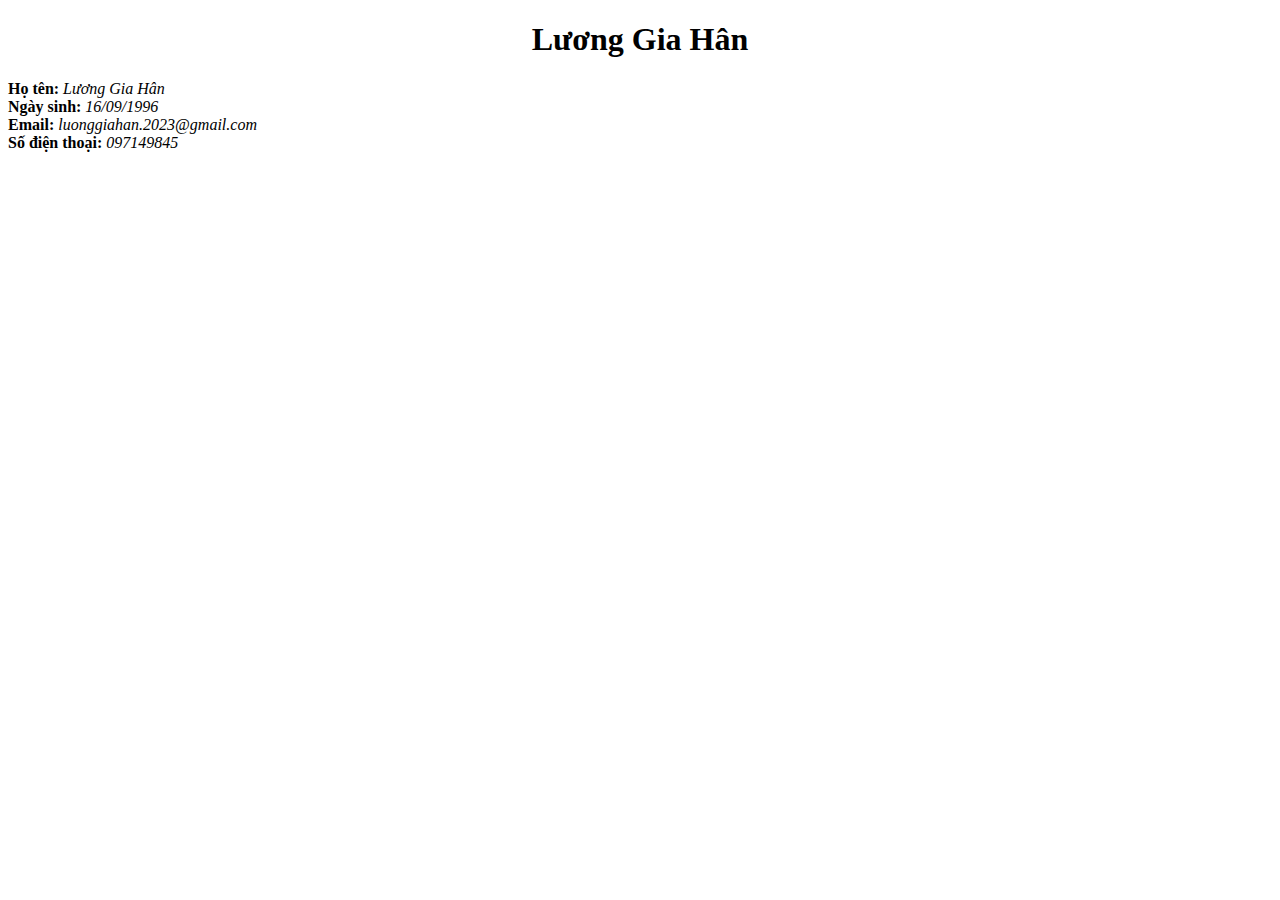
==== index.html @ 3868c51f "upload 2 file homepage" ====
<!DOCTYPE html>
<html lang="en">
<head>
    <meta charset="UTF-8">
    <meta http-equiv="X-UA-Compatible" content="IE=edge">
    <meta name="viewport" content="width=device-width, initial-scale=1.0">
    <title>CV cá nhân của Lương Gia Hân</title>
    <link rel="stylesheet" href="1.css">
</head>
<body>
    <h1>Lương Gia Hân</h1>
    <div class="thongtin">
        <b>Họ tên: </b> <i>Lương Gia Hân</i>
    </div>
    <div class="thongtin">
        <b>Ngày sinh: </b> <i>16/09/1996</i>
    </div>
    <div class="thongtin">
        <b>Email: </b> <i>luonggiahan.2023@gmail.com</i>
    </div>
    <div class="thongtin">
        <b>Số điện thoại: </b> <i>097149845</i>
    </div> 
</body>
</html>
---- 1.css ----
body {
    font-family: "segoe ui";
}
h1 {
    text-align: center;
}
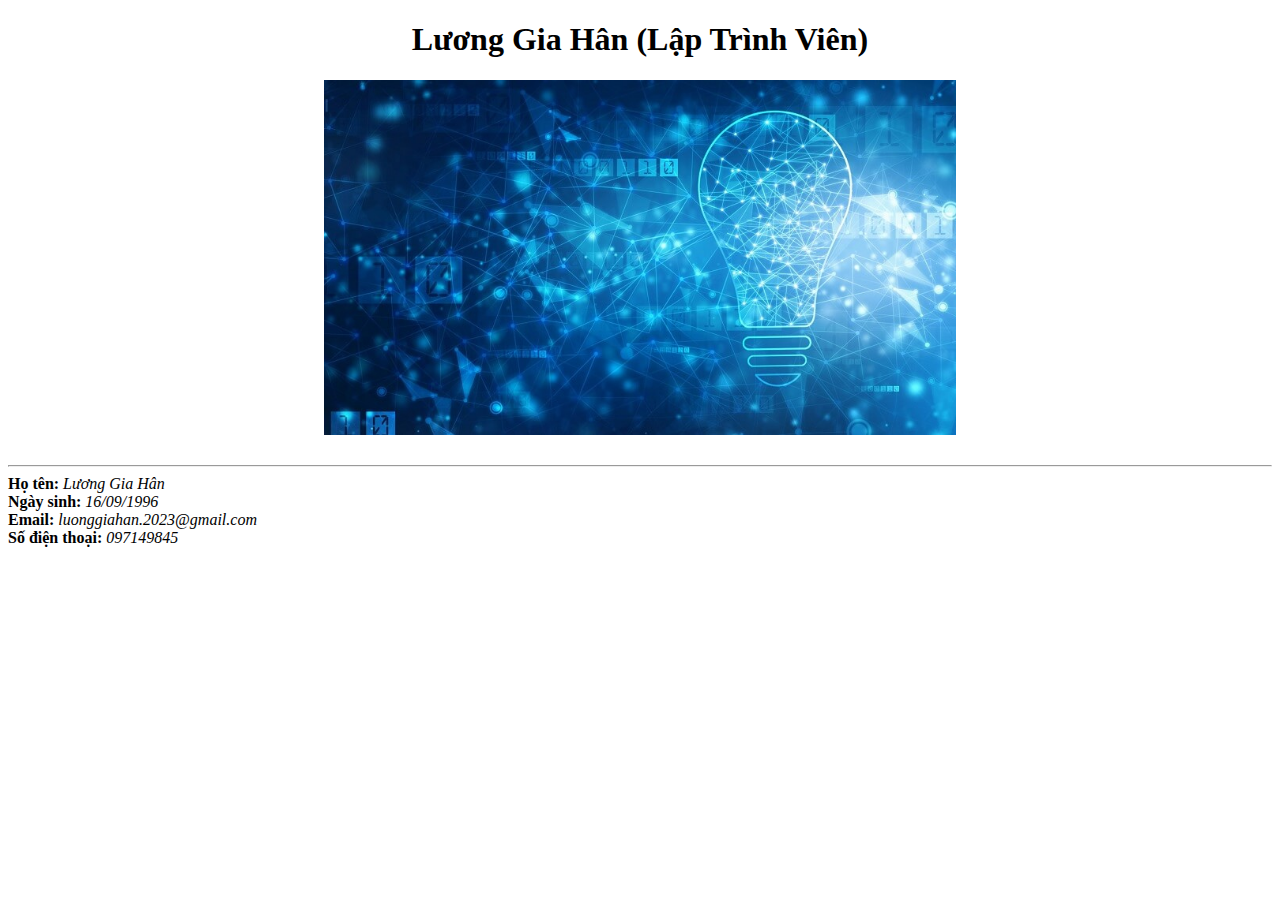
==== commit 44c3b81b: "modified index page" ====
--- a/index.html
+++ b/index.html
@@ -8,7 +8,9 @@
     <link rel="stylesheet" href="1.css">
 </head>
 <body>
-    <h1>Lương Gia Hân</h1>
+    <h1>Lương Gia Hân (Lập Trình Viên) </h1>
+    <h1> <img src="image/010.jpg" alt=""></h1>
+    <hr>
     <div class="thongtin">
         <b>Họ tên: </b> <i>Lương Gia Hân</i>
     </div>
--- a/1.css
+++ b/1.css
@@ -3,4 +3,7 @@
 }
 h1 {
     text-align: center;
+}
+img{
+    width: 50%;
 }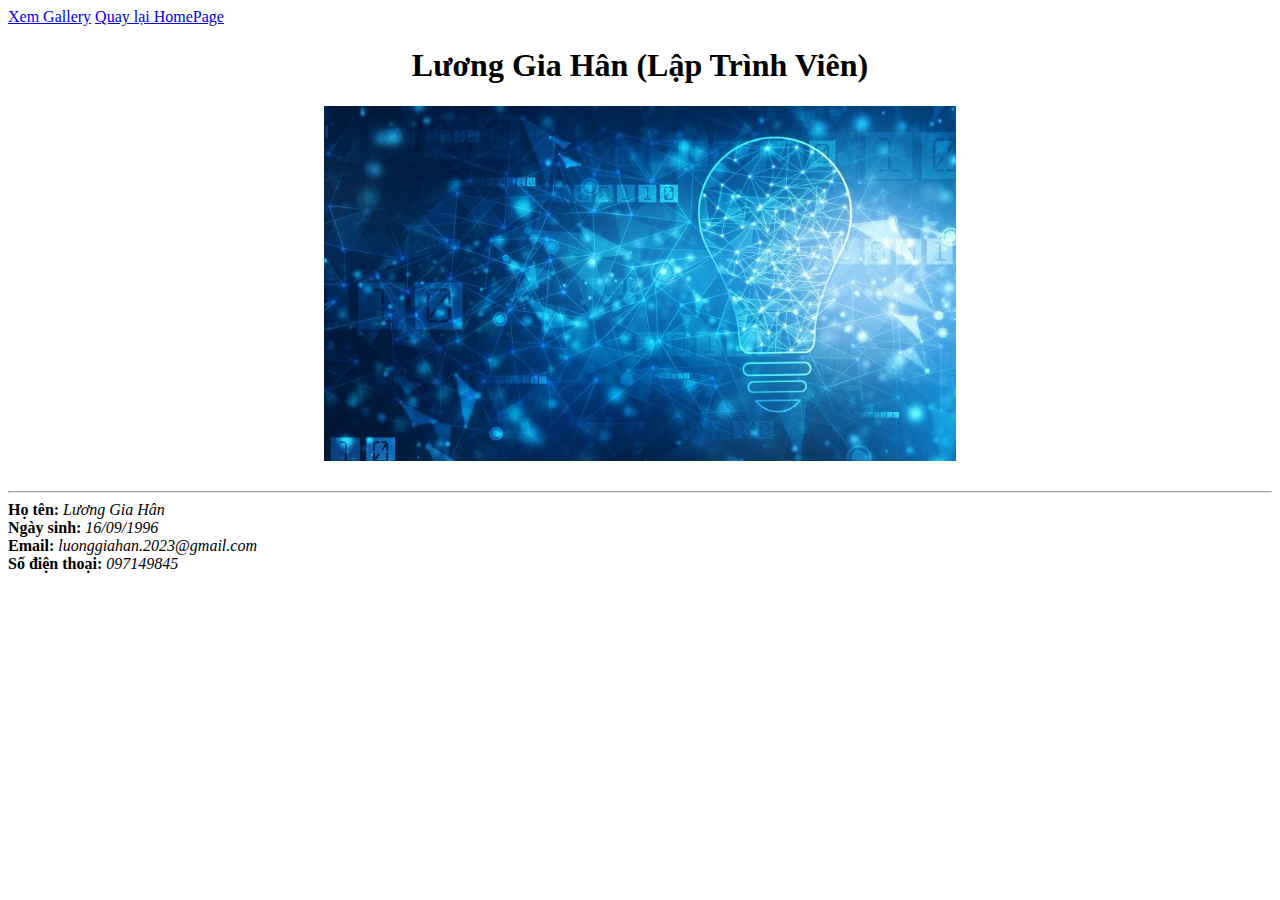
==== commit 851811a1: "add gallery page" ====
--- a/index.html
+++ b/index.html
@@ -8,6 +8,9 @@
     <link rel="stylesheet" href="1.css">
 </head>
 <body>
+    <a href="gallery.html">Xem Gallery</a>
+    <a href="index.html">Quay lại HomePage</a>
+
     <h1>Lương Gia Hân (Lập Trình Viên) </h1>
     <h1> <img src="image/010.jpg" alt=""></h1>
     <hr>
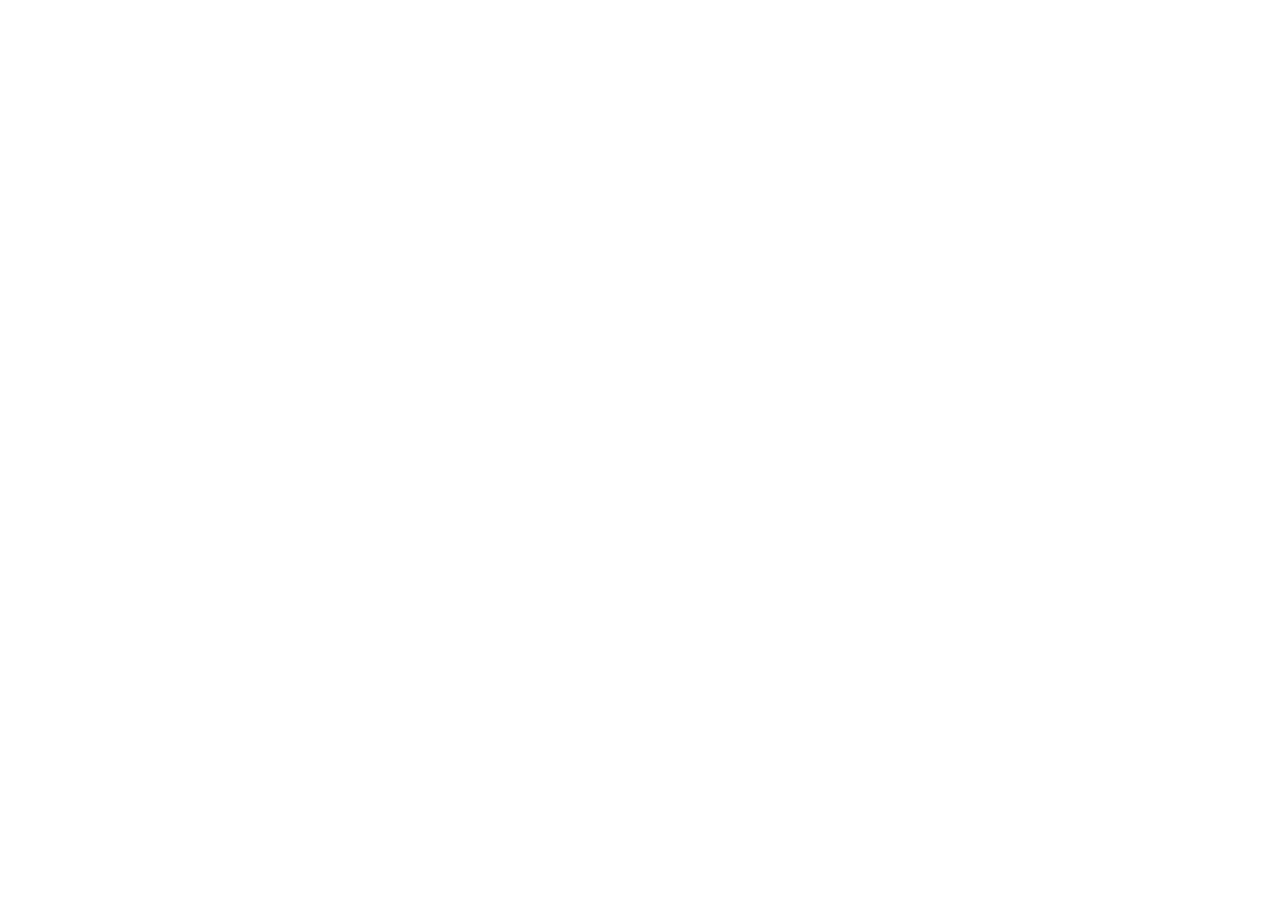
==== commit e661d7cc: "renamed 1.html to index.html" ====
--- a/index.html
+++ b/index.html
@@ -1,30 +1,18 @@
 <!DOCTYPE html>
 <html lang="en">
 <head>
+    <title>Lương Gia Hân</title>
     <meta charset="UTF-8">
     <meta http-equiv="X-UA-Compatible" content="IE=edge">
     <meta name="viewport" content="width=device-width, initial-scale=1.0">
-    <title>CV cá nhân của Lương Gia Hân</title>
+    <script ttpe="text/javascript" src="vendor/js/bootstrap.js"></script>
+    <script type="text/javascript" src="1.js/"></script>
+    
+    <link rel="stylesheet" href="vendor/css/bootstrap.css">
+    <link rel="stylesheet" href="vendor/fontawesome-free-6.3.0-web/css/fontawesome.css">
     <link rel="stylesheet" href="1.css">
 </head>
 <body>
-    <a href="gallery.html">Xem Gallery</a>
-    <a href="index.html">Quay lại HomePage</a>
-
-    <h1>Lương Gia Hân (Lập Trình Viên) </h1>
-    <h1> <img src="image/010.jpg" alt=""></h1>
-    <hr>
-    <div class="thongtin">
-        <b>Họ tên: </b> <i>Lương Gia Hân</i>
-    </div>
-    <div class="thongtin">
-        <b>Ngày sinh: </b> <i>16/09/1996</i>
-    </div>
-    <div class="thongtin">
-        <b>Email: </b> <i>luonggiahan.2023@gmail.com</i>
-    </div>
-    <div class="thongtin">
-        <b>Số điện thoại: </b> <i>097149845</i>
-    </div> 
+    
 </body>
 </html>